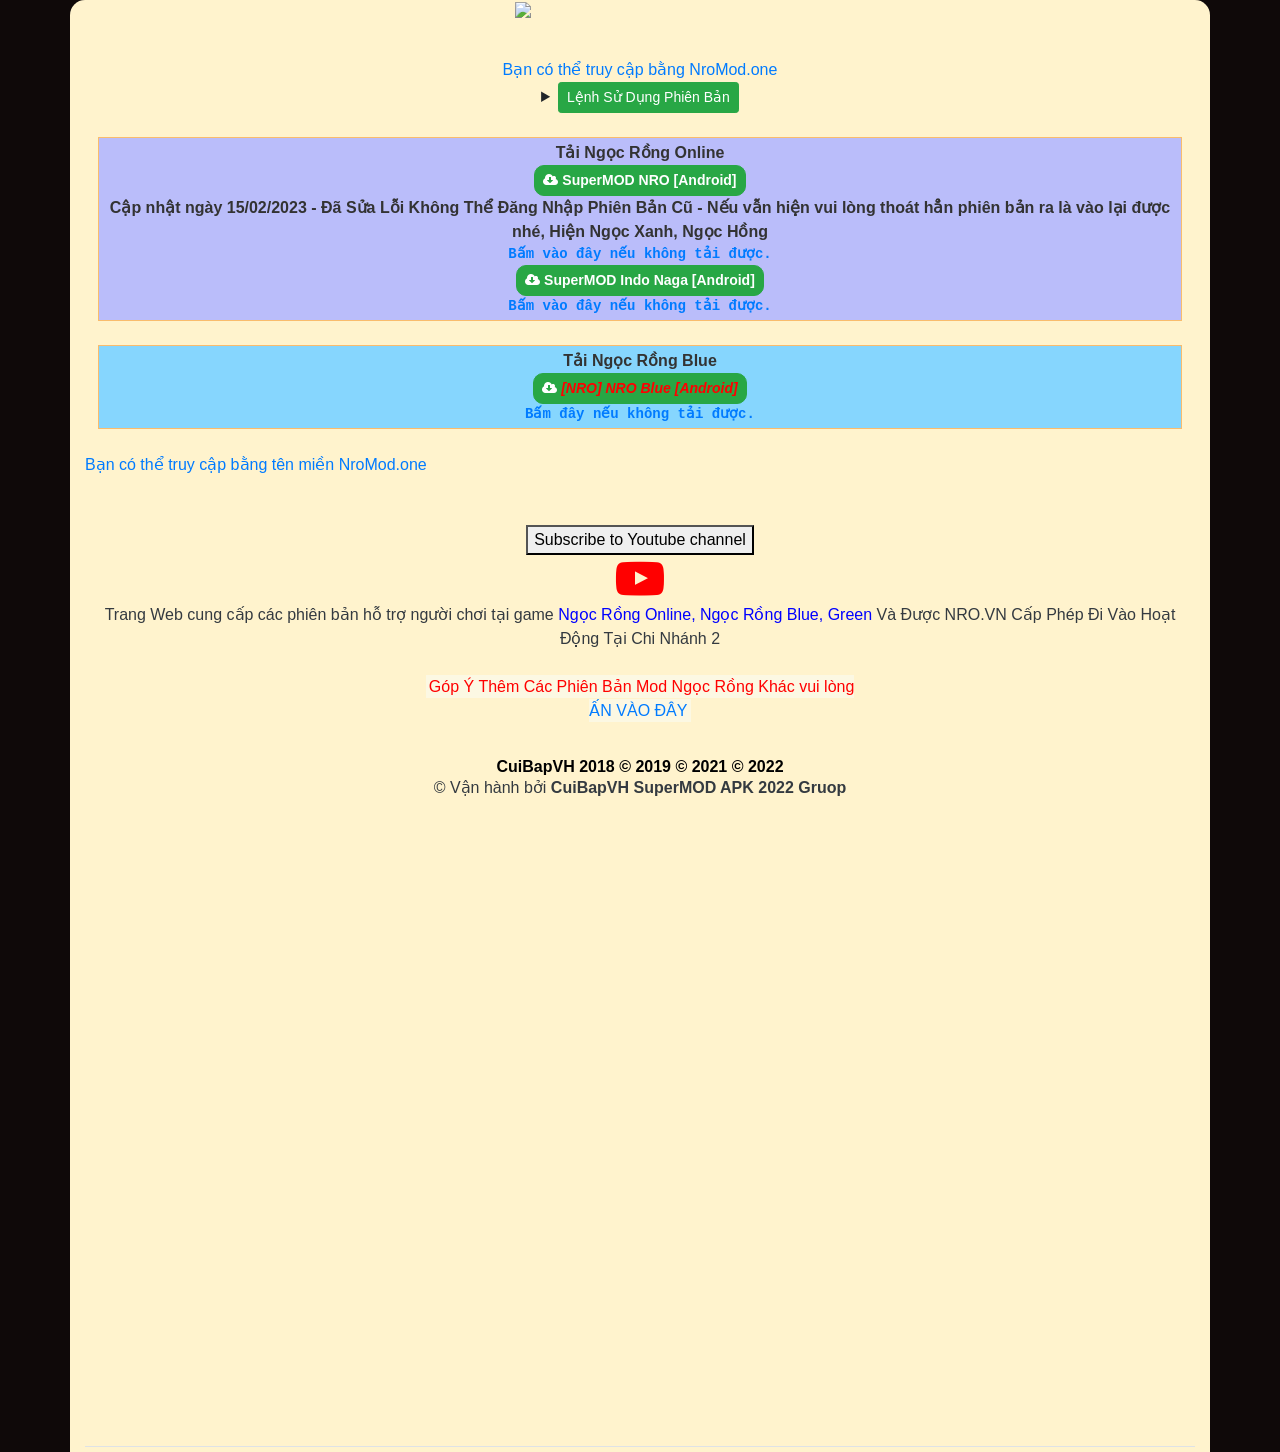
==== Cloud/index.html @ 31b31be0 "Update index.html" ====
<html prefix="og: https://ogp.me/ns#">
 <meta name="viewport" content="width=device-width, initial-scale=1">
<title>Tải Hack/Mod Ngọc Rồng Online Hỗ Trợ Chơi Game, Săn Boss, Nhặt Vàng Ngọc Cực Ngon</title>
<meta property="og:url" content="https://dragonballonline.github.io/ProjectInstall" />
<!-- <meta property="og:type" content="article" /> -->
<meta property="og:title" content="Tải Hack/Mod Ngọc Rồng Online Hỗ Trợ Chơi Game, Săn Boss, Nhặt Vàng Ngọc Cực Ngon." />
<meta property="og:description" content="Download Version CuiBapVH, Version Ngọc Rồng Blue, Ngọc Rồng Green Miễn Phí" />
<meta property="og:image" content="https://dragonballonline.github.io/ProjectInstall/mqdefault.jpg" />

 
 <meta property="og:title" content="Tải Hack/Mod Ngọc Rồng Online Hỗ Trợ Chơi Game, Săn Boss, Nhặt Vàng Ngọc Cực Ngon" />
<meta property="og:url" content="https://dragonballonline.github.io/ProjectInstall/" />
<meta property="og:image" content="https://dragonballonline.github.io/ProjectInstall/mqdefault.jpg" />
 

      <link rel="shortcut icon" href="https://dragonballonline.github.io/ProjectInstall/favicon.png" type="image/x-icon">
<head>

<meta charset="utf-8">

      
    
        <link href="https://cdn.jsdelivr.net/npm/weathericons@2.1.0/css/weather-icons.css" rel="stylesheet"/>
        <link rel="stylesheet"
              href="https://cdn.jsdelivr.net/npm/pixeden-stroke-7-icon@1.2.3/pe-icon-7-stroke/dist/pe-icon-7-stroke.min.css">
        <link rel="stylesheet" href="https://cdnjs.cloudflare.com/ajax/libs/flag-icon-css/3.2.0/css/flag-icon.min.css">
                <link rel="stylesheet" href="https://cdn.jsdelivr.net/npm/normalize.css@8.0.0/normalize.min.css">
        <link rel="stylesheet" href="https://cdn.jsdelivr.net/npm/bootstrap@4.1.3/dist/css/bootstrap.min.css">
        <link rel="stylesheet" href="https://cdn.jsdelivr.net/npm/font-awesome@4.7.0/css/font-awesome.min.css">
        <link rel="stylesheet" href="https://cdn.jsdelivr.net/gh/lykmapipo/themify-icons@0.1.2/css/themify-icons.css">
        <link rel="stylesheet"
              href="https://cdn.jsdelivr.net/npm/pixeden-stroke-7-icon@1.2.3/pe-icon-7-stroke/dist/pe-icon-7-stroke.min.css">
        <link rel="stylesheet" href="https://cdnjs.cloudflare.com/ajax/libs/flag-icon-css/3.2.0/css/flag-icon.min.css">
   <link rel="stylesheet" href="https://cdnjs.cloudflare.com/ajax/libs/font-awesome/4.7.0/css/font-awesome.min.css">
        <link href="https://cdn.jsdelivr.net/npm/chartist@0.11.0/dist/chartist.min.css" rel="stylesheet">
        <link href="https://cdn.jsdelivr.net/npm/jqvmap@1.5.1/dist/jqvmap.min.css" rel="stylesheet">

        
<link rel="stylesheet" href="https://abcxyz123345.github.io/SuperMod/style.css">
<link rel="stylesheet" href="https://cdnjs.cloudflare.com/ajax/libs/font-awesome/4.7.0/css/font-awesome.min.css">
</head>
<script>
    function active() {
        swal("Thông báo", "Thành Công !", "warning");
    }
    
        function ShowDataThanhCong() {
        swal("Thông báo", "Phiên Bản Windows PC Sẽ Được Cập Nhật Trong Thời Gian Tới !", "warning");
    }
    

</script>
 
 <style>
    .mainblok {
  background-image: url("");
  background-color: #cccccc;
  height: 500px;
  background-position: center;
  background-repeat: no-repeat;
  background-size: cover;
  position: relative;
}
</style>
 <style> body {
  background-image: url("");
  background-color: #cccccc;
  height: 500px;
  background-position: center;
  background-repeat: no-repeat;
  background-size: cover;
  position: relative;
}
 </style>
 
<style>
.center {
  margin: auto;
  width: 50%;
  border: 3px solid green;
  padding: 10px;
}
</style>
<div class="container" style="background: #fff3cd; padding-top: 2px; padding-bottom: 5px;border-top-left-radius: 15px;border-top-right-radius: 15px;">
<div class="row">
<div class="col-lg-12">
<div class="wrapper wrapper-content animated fadeInRight">
<div class="ibox-content m-b-sm border-bottom">
<div class="p-xs mb-3">
<a><img src="https://lienquansieure.com/wp-content/uploads/2020/12/logo-nro-300x245.png" style="display: block;margin-left: auto;margin-right: auto;max-width: 250px;">



</a>

    <link href="https://fonts.googleapis.com/icon?family=Material+Icons" rel="stylesheet">

</div>
<div class="col text-center">
<br>



<div>

</details>

<style>
    .asdasd {
  color: #f1f1f1;
  display: inline-block;
  width: 120px;
  height: 40px;
  line-height: 40px;
  margin-left: -5px;
}
</style>
<a href="https://nromod.one">Bạn có thể truy cập bằng NroMod.one</a>
<details class="">
     <summary > 
 <strong class="btn btn-success btn-sm">Lệnh Sử Dụng Phiên Bản</strong>
  </summary>
<div class="mainblok" style="height: auto !important;">
    <strong>
                                                                        <img src="https://nro.vn/images/chuy.gif" alt=""> Bản update ngày 07/01/2022<br>	
                                                                        - Hãy thử reboot modem Wi-Fi, tắt bật lại 4G nếu không vào được game do dùng các phiên bản bị TeaMobi chặn IP<br>
                                                                        - Cập nhật Antiban v3 hạn chế khoá acc khi sử dụng các tính năng mod<br>
                                                                        - Giao dịch NPC cơ chế mới, cập nhật hồng ngọc theo TeaMobi<br>
                                                                        - Free Auto Captcha v1.2 Beta (NRO.VN captcha v2)<br>
                                                                        - Phiên bản được phát hành hoàn toàn miễn phí, bạn có thể vào web mua vàng ngọc, nick để ủng hộ CuiBapVH.
                                                                        </strong>
    <br> <font style="color:red;"><strong>• Lưu ý: vui lòng đọc hết để biết tất cả các lệnh mới và các chú ý khi sử dụng! </strong></font>
    <br>
    <br>

    <br>
    <img src="https://supermodcuibapvh.github.io/supermodcbvh.github.io/muiten14.gif" alt=""> <font style="color:green;"> <strong>1. Siêu cải tiến săn boss</strong></font>
    <br>- Chat: <span style="color:blue">ck</span><span style="color:red">X</span> để auto vào khu X khi 14/15.
    <br>- Chat: <span style="color:blue">cd</span> để bật/tắt các tính năng.
    <br>- Chat: <span style="color:blue">adctt </span>để bật/tắt auto dịch chuyển tức thời Yardrat vào đối tượng đã trỏ.
    <br>- Chat: <span style="color:blue">kmtb </span>để bật/tắt auto khoá mục tiêu boss tự động(không thể dùng chung với Chỉ nhặt ngọc(cnn)).
    <br>- Chat: <span style="color:blue">xtb </span>để bật/tắt xoá tàu bay capsule giúp sử dụng capsule nhanh hơn.
    <br>- Chat: <span style="color:blue">kmap </span>để bật/tắt chống đi qua map khác(vẫn có thể capsule, đổi khu khi dùng tính năng này).
    <br>- Chat: <span style="color:blue">sb </span>để bật/tắt nhanh bảng báo boss
    <br>- Chat: <span style="color:blue">sanvirus </span>để bật/tắt săn boss virus ^^
    <br>- Update tìm boss siêu mạnh: hiển thị HP Boss trong map trên màn hình, tia báo boss đậm hơn, hoạt động ngay cả khi boss vào góc lag, hỗ trợ full server, fix lag!
    <br>
    <br>
    <p style="text-align: center;">
        <img src="https://supermodcuibapvh.github.io/supermodcbvh.github.io/sbnew.png" alt="Tải Ngọc Rồng 2.1 Updated 10 Server Premium mới nhất cho Android HD" style="width: 230px;">
        <br>
    </p>
    <p style="text-align: center;">
        <img src="https://supermodcuibapvh.github.io/supermodcbvh.github.io/cdnew.png" alt="Tải Ngọc Rồng 2.1 Updated 10 Server Premium mới nhất cho Android HD" style="width: 230px;">
        <br>
    </p>
    <br>
    <img src="https://supermodcuibapvh.github.io/supermodcbvh.github.io/muiten14.gif" alt=""> <font style="color:green;"> <strong>2. Hiện thông tin sư phụ, đệ tử, map ngay trên màn hình game</strong></font>
    <br>- Chat: <span style="color:blue">ttdt </span>để bật/tắt hiển thị thông tin đệ tử
    <br>- Chat: <span style="color:blue">ttsp </span>để bật/tắt hiển thị thông tin sư phụ
    <br>- Chat: <span style="color:blue">xemtt </span>để bật/tắt đồng thời 2 lệnh trên
    <br>- Đã fix lỗi bị bật hành trang lên liên tục.
    <br>
    <br>
    <p style="text-align: center;">
        <img src="https://supermodcuibapvh.github.io/supermodcbvh.github.io/xemttv2.png" alt="Tải Ngọc Rồng 2.1 Updated 10 Server Premium mới nhất cho Android HD" style="width: 230px;">
        <br>
    </p>
    <br>
    <img src="https://supermodcuibapvh.github.io/supermodcbvh.github.io/muiten14.gif" alt=""> <font style="color:green;"> <strong>3. Auto up set kích hoạt</strong></font>
    <br>+ Chat: <span style="color:blue">bando</span> để bật/tắt auto bán đồ rác(không bán đồ sao, set kích hoạt).
    <br>+ Chat: <span style="color:blue">mtdlt</span> để bật/tắt auto mua tự động luyện tập(nhớ mua ở cửa hàng trước 1 lần).
    <br>
    <br>
    <p style="text-align: center;">
        <img src="https://supermodcuibapvh.github.io/supermodcbvh.github.io/skh.png" alt="Tải Ngọc Rồng 2.1 Updated 10 Server Premium mới nhất cho Android HD" style="width: 230px;">
        <br>
    </p>
    <br>
    <img src="https://supermodcuibapvh.github.io/supermodcbvh.github.io/muiten14.gif" alt=""> <font style="color:green;"> <strong>4. Auto up đệ tử v4.1</strong></font>
    <br>- Chat: <span style="color:blue">atd</span>
    <br>Bật/Tắt auto cho đệ ăn đậu, mỗi khi đệ tử kêu "Sư phụ ơi cho con đậu thần" thì sư phụ sẽ ăn đậu và "Sao sư phụ không đánh đi" thì sư phụ sẽ sử dụng skill ô thứ 2(có thể gán chưởng, trói, thôi miên, v.v). Tích hợp buff khi thể lực đệ nhỏ hơn 10%.
    <br>- Chat: <span style="color:blue">attnl</span>
    <br>Bật/Tắt auto Tái tạo năng lượng khi HP hoặc KI dưới thiết đặt trong "cd"
    <br>- Chat: <span style="color:blue">ahsnm</span>
    <br>Bật/Tắt auto hồi sinh(namec) cho nhân vật trong map
    <br>- Chat: <span style="color:blue">nsq</span>
    <br>Bật/Tắt auto né siêu quái.(nhớ add quái muốn cho đệ đấm và để đệ ở trạng thái Bảo vệ)
    <br>- Chat: <span style="color:blue">akok</span>
    <br>Bật/Tắt auto up đệ kaioken.
    <br>- Chat: <span style="color:blue">adanh</span>
    <br>Bật/Tắt auto dùng skill 2(có thể gán chưởng, trói, thôi miên, v.v) khi cho đệ ăn đậu(chống buff đậu xịt, Mặc định là bật khi cài mod), nếu mua bùa đệ có thể tắt tính năng này để không bị quái pem.
    <br>- Chat: <span style="color:blue">atdhp</span>
    <br>Bật/Tắt auto buff theo HP đệ (Chat: <span style="color:blue">cd</span> để cài đặt chỉ số, chỉ có tác dụng khi đang bật <span style="color:blue">atd</span>. Mặc định là tắt)
    <br>- Chat <font style="color:blue;">neboss</font>
    <br>Bật/tắt auto tránh boss khi đang auto đệ (Mặc định là tắt)
    <br>- Phần đệ tử đã được sửa lại dễ nhìn hơn.
    <br>- Sức mạnh, HP, KI sẽ cập nhật liên tục khi mở tab đệ tử.
    <br>- Trong khi bật auto đệ, các bạn có thể dùng skill3(auto ttnl) thoải mái nhé!
    <br>
    <br>
    <img src="https://supermodcuibapvh.github.io/supermodcbvh.github.io/muiten14.gif" alt=""> <font style="color:green;"> <strong>5. Auto sử dụng item</strong></font>
    <br>+ Chat <font style="color:blue;">acn</font>: Bật/tắt auto ăn cuồng nộ
    <br>+ Chat <font style="color:blue;">abh</font>: Bật/tắt auto ăn bổ huyết
    <br>+ Chat <font style="color:blue;">agx</font>: Bật/tắt auto ăn giáp xên
    <br>+ Chat <font style="color:blue;">aad</font>: Bật/tắt auto ăn ẩn danh
    <br>+ Chat <font style="color:blue;">amdcs</font>: Bật/tắt auto dùng máy dò capsule
    <br>+ Chat <font style="color:blue;">anho</font>: Bật/tắt auto ăn nho khi hết thể lực
    <br>
    <br>
    <img src="https://supermodcuibapvh.github.io/supermodcbvh.github.io/muiten14.gif" alt=""> <font style="color:green;"> <strong>6. Auto Reconnect và vào lại khu khi bảo trì, mkn, mất mạng</strong></font>
    <br>- Chat: <span style="color:blue">alogin</span> (Bật/tắt auto reconnect)
    <br>- Chat: <span style="color:blue">akhu</span> (Bật/tắt đổi về khu cũ trước khi mkn)
    <br>


    <br>
    <img src="https://supermodcuibapvh.github.io/supermodcbvh.github.io/muiten14.gif" alt=""> <font style="color:green;"> <strong>7. Auto kí gửi tại Siêu thị</strong></font>
    <br>+ Chat: <span style="color:blue">kigui</span>
    <br>Bật/tắt auto kí gửi đậu, ngọc rồng, v.v bằng vàng
    <br>- Kí một lần làm mẫu ở Cửa hàng kí gửi một lần rồi mới chat lệnh nhé.
    <br>- Trong lúc đang auto kí KHÔNG click vào Của hàng kí gửi, nếu không sẽ bị lỗi
    <br>
    <p style="text-align: center;">
        <img src="https://supermodcuibapvh.github.io/supermodcbvh.github.io/kigui.png" alt="Tải Ngọc Rồng 2.1 Updated 10 Server Premium mới nhất cho Android HD" style="width: 230px;">
        <br>
    </p>
    <br>
    <img src="https://supermodcuibapvh.github.io/supermodcbvh.github.io/muiten14.gif" alt=""> <font style="color:green;"> <strong>8. Mod 8 ô skill dùng cùng lúc và thời gian hồi skill</strong></font>
    <br>+ Chat: <span style="color:blue">gsk</span>
    <br>Bật/tắt auto gán skill theo thứ tự trước khi out game.(gán skill v2)
    <br>- Mặc định khi cài game là Bật, khi tài khoản đăng nhập lần đầu sẽ tự gán tất cả các ô skill.
    <br>+ Chat: <span style="color:blue">hoiskill</span>
    <br>Bật/tắt hiển thị thời gian hồi skill
    <br>- Mặc định khi cài game là Bật.
    <br>+ Chat: <span style="color:blue">loadskill</span>
    <br>Bật/tắt vào game tự gán luôn 8 ô skill(gán skill v1)(khi bạn bật auto up đệ, sau khi reconnect phiên bản KHÔNG tự gán lại các ô skill)
    <br>
    <p style="text-align: center;">
        <img src="https://supermodcuibapvh.github.io/supermodcbvh.github.io/8skill.png" alt="Tải Ngọc Rồng 2.1 Updated 10 Server Premium mới nhất cho Android HD" style="width: 230px;">
        <br>
    </p>
    <br>
    <img src="https://supermodcuibapvh.github.io/supermodcbvh.github.io/muiten14.gif" alt=""> <font style="color:green;"> <strong>9. Cải tiến tàn sát và TĐLT</strong></font>
    <br>+ Chat: <span style="color:blue">tsall</span>
    <br>để bật tính năng qua map vẫn tàn sát.(ví dụ qua các map trong doanh trại độc nhãn)
    <br>+ Chat: <span style="color:blue">tsv2</span>
    <br>để bật tính năng quản lí Tự động luyện tập qua bản mod (TĐLT có thể add quái như ts)
    <br>+ Có thể kết hợp <font style="color:red;">skill</font>X(X là số thứ tự của skill) để auto dùng skill một cách mượt mà (nhớ thêm ô đấm vào nhé)
    <br>+ Nếu tàn sát bị delay hoặc lag, hãy chỉnh tốc độ game xuống 60 hoặc 70. Ví dụ: chat <font style="color:blue;">td60</font> để chỉnh tốc độ game về 60.
    <br> Hoặc trỏ vào skill đấm rồi chat theo công thức c+(thời gian hồi chiêu+200). Ví dụ chiêu đấm Galick có thời gian hồi là 500mili giây thì chat c700.
    <br> Cải tiến mới: khi bật hành trang thì nhân vật vẫn tàn sát.
    <br>
    <br>
    <img src="https://supermodcuibapvh.github.io/supermodcbvh.github.io/muiten14.gif" alt=""> <font style="color:green;"><strong>9. Menu Pro</strong></font>: Chat "<font style="color:blue;"><strong>mkhoa</strong></font>" để Ẩn hoặc Hiện <strong>Menu Chạm Pro</strong>
    <br>
    <p style="text-align: center;">
        <img src="https://supermodcuibapvh.github.io/supermodcbvh.github.io/mkhoa.png" alt="Tải Ngọc Rồng 2.1 Updated 10 Server Premium mới nhất cho Android HD" style="width: 230px;">
        <br>
    </p>
    <div align="center"><strong>tai ngoc rong, tai ngoc rong 194, nro 194, nro mod</strong>
    </div>
    - <strong>4 Nút Tròn Trái</strong>: Ứng với 4 nút khinh công, độn thổ, dịch trái, dịch phải
    <br>- <strong>Nút &lt;</strong>: Dịch trái map
    <br>- <strong>Nút &gt;</strong>: Dịch phải map
    <br>- <strong>Nút C</strong>: Dùng capsule bay nhanh
    <br>- <strong>Nút B</strong>: Dùng bông tai nhanh
    <br>- <strong>Nút Tròn Phải</strong>: Goto đến đối tượng đang chọn (quái, npc, vật phẩm, nhân vật khác)
    <br>- <strong>Nút Tròn Góc Phải</strong>: Khoá mục tiêu nhân vật đang trỏ, nếu bạn đang dùng Khoá mục tiêu boss(kmtb) thì tránh ấn nhầm phần này.
    <br>
    <br> <font style="color:red;"><strong>• Lưu ý: </strong></font>
    <br>- Còn nhiều tính năng khác vui lòng xem phía dưới
    <br>- Vào game tốc độ di chuyển là 8 (bạn có thể giảm xuống nếu bị lag) và bật auto nhặt.
    <br>- Các tính năng <b style="color:blue;">loadskill, adanh, neboss, tsall, antk</b> sẽ được lưu lại và bạn không cần phải thiết lập lại mỗi khi vào game.
    <br>- Danh sách máy chủ trong game sẽ được tự động cập nhật theo TeaMobi.
    <br> <strong><font style="color:red;">• Lệnh Chat Trong Bản NRO SuperMod Pro CuiBapVH Android:</font></strong>
    <br> <font style="color:green;"><strong>Lưu Ý:</strong></font> Các số <strong>sau </strong>chữ <font style="color:red;">màu đỏ</font> các bạn có thể tự chỉnh được nhé!
    <br> <font style="color:blue;">mkhoa</font>: Mở menu chạm pro
    <br> <font style="color:blue;">cd</font>: Mở menu cài đặt
    <br> <font style="color:blue;">goirong</font>: Gọi thử rồng một lần rồi chat để chạy auto gọi rồng!
    <br> <font style="color:red;">z</font>X: Chỉnh zoom màn hình mức X (X từ 0 - 4, 0 là tự động điều chỉnh, nếu bị lỗi map thì hãy bật xoá địa hình(xdh))
    <br> <font style="color:blue;">autobdkb</font>: Bật/tắt auto vào bản đồ kho báu(nhớ làm mẫu trước một lần ở Quy lão Kame rồi mới chat)
    <br> <font style="color:blue;">autoflag</font>: Bật/tắt auto bật tắt cờ(nhớ bật cờ đen trước khi chat)
    <br> <font style="color:blue;">hoiskill</font>: Bật/tắt hiển thị thời gian hồi skill
    <br> <font style="color:blue;">fpscao</font>: Bật/tắt chế độ Fps cao(beta)
    <br> <font style="color:blue;">kmt</font>: Bật/tắt khoá mục tiêu đang trỏ
    <br> <font style="color:blue;">vechai</font>: Auto làm nhiệm vụ bán 200 món đồ(mở npc ở làng một lần trước khi bật)
    <br> <font style="color:blue;">attnl</font>: Bật/tắt auto tái tạo năng lượng theo % HP và KI trong "cd"
    <br> <font style="color:blue;">atn</font>: Bật/tắt auto chạy đi nhặt(có thể kết hợp với kvt + s8 để nhặt vật phẩm do đệ đánh rơi).
    <br> <font style="color:blue;">sdark</font>: Bật/tắt chế độ SuperDark
    <br> <font style="color:blue;">dark</font>: Bật/tắt xoá ánh mặt trời, bật nên tối và xoá hiệu ứng hợp thể
    <br> <font style="color:red;">ck</font>X: Chen vào khu X khi khu X 14/15.
    <br> <font style="color:blue;">kmtb</font>: Bật/tắt khoá mục tiêu boss tự động(phải bật săn boss trong cd)
    <br> <font style="color:blue;">sb</font>: Bật/tắt bảng thông báo boss nhanh
    <br> <font style="color:blue;">nhatnr</font>: Bật/tắt cho phép auto nhặt ngọc rồng namec, ngọc rồng sao đen
    <br> <font style="color:blue;">ahsnm</font>: Bật/tắt auto dùng skill hồi sinh(namếc)
    <br> <font style="color:blue;">autoclan</font>: Bật/tắt auto mời mọi người trong map vào bang
    <br> <font style="color:blue;">autogd</font>: Bật/tắt auto mời mọi người trong map giao dịch
    <br> <font style="color:blue;">autoclan1</font>: Bật/tắt auto mời đối tượng đang trỏ vào bang
    <br> <font style="color:blue;">autogd1</font>: Bật/tắt auto mời đối tượng đang trỏ giao dịch
    <br> <font style="color:blue;">atdt</font>: Bật/tắt auto mở doanh trại độc nhãn(phải đứng ở rừng Bamboo)
    <br> <font style="color:blue;">xhq</font>: Bật/tắt xoá hào quang nhân vật(để giảm lag)
    <br> <font style="color:blue;">adctt</font>: Bật/tắt auto dịch chuyển tức thời tới nhân vật đã trỏ(khi nhân vật rời map)
    <br> <font style="color:blue;">kmap</font>: Bật/tắt khoá map, chặn chuyển qua map khác(vẫn có thể dùng capsule, đổi khu)
    <br> <font style="color:blue;">xtb</font>: Bật/tắt xoá tàu bay capsule, dùng capsule chuyển map siêu tốc
    <br>
    <br>
    <br> <font style="color:blue;">upskh</font>: Bật/tắt auto up set kích hoạt
    <br> <font style="color:blue;">mtdlt</font>: Bật/tắt auto mua TĐLT
    <br> <font style="color:blue;">fake1</font>: Bật/tắt "fake" đối tượng đang trỏ
    <br> <font style="color:blue;">copynv</font>: Gán dữ liệu cho "fake1"
    <br> <font style="color:blue;">tsv2</font>: Bật/tắt tàn sát v2(xem ở trên)
    <br> <font style="color:blue;">kigui</font>: Bật/tắt auto kí gửi ở Siêu thị
    <br> <font style="color:red;">c</font>XXXX: Fake thời gian hồi skill là XXXX mili giây
    <br> <font style="color:blue;">acn</font>: Bật/tắt auto ăn cuồng nộ
    <br> <font style="color:blue;">abh</font>: Bật/tắt auto ăn bổ huyết
    <br> <font style="color:blue;">agx</font>: Bật/tắt auto ăn giáp xên
    <br> <font style="color:blue;">aad</font>: Bật/tắt auto ăn ẩn danh
    <br> <font style="color:blue;">amdcs</font>: Bật/tắt auto dùng máy dò capsule
    <br> <font style="color:blue;">anho</font>: Bật/tắt auto ăn nho khi hết thể lực
    <br> <font style="color:blue;">cmapv2</font>: Bật/tắt chuyển map v2(dùng tự động luyện tập - mặc định là bật)
    <br> <font style="color:blue;">ttdt</font>: Bật/tắt hiển thị thông tin đệ tử trên màn hình
    <br> <font style="color:blue;">ttsp</font>: Bật/tắt hiển thị thông tin sư phụ trên màn hình
    <br> <font style="color:blue;">xoamenu</font>: Bật/tắt xoá tất cả thông báo rác trong game(bật tính năng này sẽ không thể ấn vào NPC)
    <br> <font style="color:blue;">atnv2</font>: Bật/tắt auto dctt khi auto nhặt
    <br> <font style="color:blue;">skillgoc</font>: Bật/tắt hiển thị vị trí ô skill ở giữa như bản gốc.
    <br> <font style="color:blue;">abt</font>: Bật/tắt auto dùng bông tai
    <br> <font style="color:red;">abt</font>X: Bật/tắt auto dùng bông tai theo thời gian, với X là khoảng thời gian chờ, đơn vị mili giây, tối thiểu 1000mili giây
    <br> <font style="color:blue;">chinhatngoc</font> hoặc <font style="color:blue;">cnn</font>: Bật/tắt chỉ nhặt ngọc xanh v2(chỉnh tốc độ nhặt chat cd, tốc độ 500 là tối ưu) Lưu ý: <font color="red">KHÔNG</font> bật ẩn người khi dùng lệnh này nhé, nếu bật sẽ lỗi hiển thị item, KHÔNG cần bật tàn sát tính năng này vẫn hoạt động.
    <br> <font style="color:blue;">xemtt</font>: Bật/tắt hiện thông tin nick ở màn hình game
    <br> <font style="color:blue;">nsq</font>: Bật/tắt up đệ né siêu quái
    <br> <font style="color:blue;">bando</font>: Bật/tắt auto bán đồ(chỉ áp dụng tại map thứ 3 kể từ mỗi làng)
    <br> <font style="color:blue;">dkbd</font>: Bật/tắt đổi lại khu cũ sau khi bán đồ(dkbd = đổi khu bán đồ)
    <br> <font style="color:blue;">canhbao</font>: Bật/tắt cảnh báo bằng âm thanh khi có captcha
    <br> <font style="color:blue;">rkhu</font>: Bật/tắt autoload phần đổi khu vực
    <br> <font style="color:blue;">addvp</font>: Thêm vật phẩm đang trỏ vào danh sách lọc
    <br> <font style="color:blue;">anvp</font>: Bật/tắt lọc vật phẩm theo danh sách(chỉnh sửa danh sách chat <font style="color:blue;">cd</font>)
    <br> <font style="color:blue;">gsm</font>: Auto Giảm sức mạnh bằng yardrat (xem hướng dẫn ở trên)
    <br> <font style="color:blue;">gsmngoc</font>: Auto Giảm sức mạnh bằng ngọc (xem hướng dẫn ở trên)
    <br> <font style="color:blue;">alogin</font>: Auto Reconnect khi mất kết nối, bảo trì
    <br> <font style="color:blue;">akhu</font>: Auto đổi lại khu trước khi mkn(dùng kết hợp với <font style="color:blue;">alogin</font>)
    <br> <font style="color:blue">loadskill</font>: Bật/tắt auto gán skill khi vào game
    <br> <font style="color:blue">akok</font>: Bật/tắt auto up đệ kaioken
    <br> <font style="color:blue">xoatb</font>: Bật/tắt xoá thông báo khi vào game
    <br> <font style="color:blue">pthp</font>: Bật/tắt hiện %hp các nhân vật trong map
    <br> <font style="color:blue">ahs</font>: Bật/tắt auto hồi sinh bằng ngọc
    <br> <font style="color:blue">atd</font>: Bật/tắt auto đệ tử
    <br> <font style="color:blue;">atdhp</font>: Bật/tắt auto buff đậu theo HP đệ
    <br> <font style="color:blue">adanh</font>: Bật/tắt auto đánh khi buff đậu cho đệ(Mặc định là bật)
    <br>
    <br>
    <font style="color:blue;">tsall</font>: Bật/tắt tàn sát "xuyên map"
    <br> <font style="color:blue;">mocskb</font>: Bật/tắt auto mở cskb
    <br> <font style="color:blue;">antk</font>: Bật/tắt che tài khoản
    <br> <font style="color:blue;">fakeid</font>: Fake tên nhân vật(chat <font style="color:blue;">cd</font> để thiết lập tên nv cần fake)
    <br> <font style="color:blue;">neboss</font>: Bật/tắt auto tránh boss khi đang auto đệ
    <br> <font style="color:blue;">nrsd</font>: Bật/tắt auto nhận ngọc rồng sao đen (phải đứng ở trạm tàu vũ trụ nhé)
    <br> <font style="color:blue;">xdh</font>: Xoá địa hình
    <br> <font style="color:red;">npc</font>X: Gọi NPC số X(đã bị fix gần hết)
    <br> <font style="color:blue;">annpc</font>: Bật/tắt ẩn NPC
    <br> <font style="color:blue">anquai</font>: Bật/tắt ẩn toàn bộ quái, Khi Tắt cần chuyển khu, map hoặc chờ Quái mới xuất hiện)
    <br> <font style="color:blue">anitem</font>: Bật/tắt ẩn toàn bộ Item vật phẩm
    <br> <font style="color:blue">annguoi</font>: Bật/tắt ẩn toàn bộ người chơi
    <br> <font style="color:blue">cmap</font>: Load map, tuy nhiên qua map sẽ chậm do game đã fix không cho dịch chuyển nhanh nữa
    <br> <font style="color:red;">skill</font>X: Bật/tắt Auto skill số X
    <br> <font style="color:blue;">tuonglai</font>: Mở menu Calic để đi tới tương lai(chỉ áp dụng ở map Rừng Bamboo, Rừng Dương Xỉ(trái đất) và Nam Kame)
    <br> <font style="color:blue;">atcl</font>: Mở giao diện cài đặt Auto Click
    <br> <font style="color:blue;">acl</font>: Bật/tắt Auto Click
    <br> <font style="color:blue">kvt</font> Khóa vị trí hiện tại sẽ không còn bị bay lên nữa
    <br> <font style="color:blue;">add</font>: Chỉ vào quái và chat để thêm con quái đó vào danh sách lựa chọn.
    <br> <font style="color:blue;">addd</font>: Chỉ vào quái và chat để tàn sát một loại quái có tên tương ứng với quái chỉ vào
    <br> <font style="color:blue;">rcvt</font>: Xóa hết danh sách.
    <br> <font style="color:blue;">atc</font>: Bật/tắt auto chat
    <br> <font style="color:red;">td</font>X: Chỉnh tốc độ X
    <br> <font style="color:red;">k</font>X: Chuyển đến khu số X
    <br> <font style="color:blue;">c</font>: Đóng băng skill đang chọn (KI tiêu hao bằng 0, thời gian hồi chiêu băng 0)
    <br> <font style="color:blue;">ts</font>: Bật/tắt tàn sát
    <br> <font style="color:blue;">anhat</font>: Bật/tắt auto nhặt đồ (mặc định là bật)
    <br> <font style="color:blue;">bang</font>: Bật/tắt đóng băng quái
    <br> <font style="color:blue;">ak</font>: Bật/tắt tự đánh
    <br> <font style="color:red;">ak</font>X: Bật/tắt tự đánh theo thời gian, với X là khoảng thời gian đánh, đơn vị mili giây, tối thiểu 500mili giây
    <br> <font style="color:red;">vang</font>X: Fake vàng số X
    <br> <font style="color:red;">ngoc</font>X: Fake ngọc số X
    <br> <font style="color:red;">sm</font>X: Fake sức mạnh số X
    <br> <font style="color:red;">tn</font>X: Fake tiềm năng số X
    <br> <font style="color:red;">s</font>X: Cheat giày số X
    <br> <font style="color:blue;">u</font>: Khinh công
    <br> <font style="color:blue;">d</font>: Độn thổ
    <br> <font style="color:blue;">r</font>: Dịch phải
    <br> <font style="color:blue;">l</font>: Dịch trái
    <br> <font style="color:red;">u</font>X: Khinh công số X
    <br> <font style="color:red;">d</font>X: Độn thổ số X
    <br> <font style="color:red;">r</font>X: Dịch phải số X
    <br> <font style="color:red;">l</font>X: Dịch trái số X
    <br>+ Tác Giả: CuiBapVH Và Cảm Ơn WapVip.Pro - NRO v1.6.7 Premium ❤️
    <br>

    <img src="https://nro.vn/images/chuy.gif" alt=""><font color="red"><b> CuiBapVH </b></font><b>KHÔNG</b> thu thập, can thiệp vào bất cứ dữ liệu nào của người dùng

    <br>
    <br>
    <img src="https://supermodcuibapvh.github.io/supermodcbvh.github.io/muiten14.gif" alt=""> Phiên bản được phát hành hoàn toàn miễn phí. Do điện nước, mạng mẽo và chất xám không miễn phí nên website sẽ có chút quảng cáo, các bạn chỉ cần sử dụng và chia sẻ là đã tạo nguồn động lực rất lớn cho mình rồi ❤️
    <br>
    <br><img src="https://supermodcuibapvh.github.io/supermodcbvh.github.io/muiten14.gif" alt=""> Bắt đầu từ <b>v2.1 Updated 10 Server</b> mình sẽ tiến hành đặt QC ingame nên khi đăng nhập có thể sẽ có 1 IP lạ là server của mình(<b>THONGBAO.NRO.VN</b>), IP này sẽ chỉ xuất hiện lần đầu tiên trong ngày bạn mở game. Bản mod đã <b>mã hoá mã nguồn</b>, một số máy sẽ không quét được virus và cho luôn bản mod là virus, bạn hãy nhấn <b>bỏ qua</b>, cài game sau đó sử dụng bình thường.
    <br>
    <br><img src="https://supermodcuibapvh.github.io/supermodcbvh.github.io/muiten14.gif" alt=""> Nếu trình duyệt hỏi có cho phép thông báo hay không, vui lòng chọn <b>Chặn</b> để không bị push QC làm phiền!
    <br>
    <br><img src="https://supermodcuibapvh.github.io/supermodcbvh.github.io/muiten14.gif" alt=""> Cảm ơn bạn đã sử dụng sản phẩm của CuiBapVH!
    <br>
    <br><img src="https://supermodcuibapvh.github.io/supermodcbvh.github.io/muiten14.gif" alt=""> Hiện Tại CuiBapVH Đã Dừng Update PB Sẽ Chỉ Dừng Lại Ở [NRO] Version 1.9.1 [Android]

 </details>
<br>

<style>
 .menunro {
	background: #babdfa url() repeat-x top left;
	padding: 3px;
	margin-left: -2px;
	margin-right: -2px;
	text-align: center;
	color: #333;
	border: 1px solid #f9bc6d;
	font-weight: bold;
}
 
  .menunroblue {
	background: #86d6fe url() repeat-x top left;
	padding: 3px;
	margin-left: -2px;
	margin-right: -2px;
	text-align: center;
	color: #333;
	border: 1px solid #f9bc6d;
	font-weight: bold;
}
 </style>



<div  class="menunro"><a>Tải Ngọc Rồng Online</a>
   <br>
<a class="btn btn-success btn-sm" style="border-radius: 10px;" href="CuiBapVH1.9.1.apk" download="NRO SuperMOD CuiBapVH.apk">
 <i class="fa fa-cloud-download"></i> <b>
  SuperMOD NRO [Android]</b></a>
 <br>
 <a>Cập nhật ngày 15/02/2023 - Đã Sửa Lỗi Không Thể Đăng Nhập Phiên Bản Cũ - Nếu vẫn hiện vui lòng thoát hẳn phiên bản ra là vào lại được nhé, Hiện Ngọc Xanh, Ngọc Hồng</a>
 <br>
<a href="https://dragonballonline.github.io/ProjectInstall/Cloud/XacNhanReal.html">
 <code>Bấm vào đây nếu không tải được.</code></a>
 <br> 
<a class="btn btn-success btn-sm" style="border-radius: 10px;" href="SuperMOD_indonaga.apk" download="SuperMOD Indo Naga.apk">
 <i class="fa fa-cloud-download"></i> <b>
 SuperMOD Indo Naga [Android]</b></a>
<a href="SuperMOD_indonaga.apk" download="SuperMOD Indo Naga.apk">
	<br> 
 <code>Bấm vào đây nếu không tải được.</code></a>	
 </div>

	
<br>


<div  class="menunroblue"><a>Tải Ngọc Rồng Blue</a>
 <br>
<a class="btn btn-success btn-sm" style="border-radius: 10px;" href="XacNhan.html">
<i class="fa fa-cloud-download"></i> <b>
<i style="color:red">[NRO] NRO Blue [Android]</i>
 </b>
 </a> <br>
 <a href="XacNhan.html">
  <code>Bấm đây nếu không tải được.</code></a>
</div>

 
  <br>
 



</div>
</div>

<a href="https://nromod.one">Bạn có thể truy cập bằng tên miền NroMod.one</a>

<br><br><br>
<div class="ibox-content forum-container">
<div class="text-center">
<strong>
<a href="https://www.youtube.com/channel/UChzRsD5aWdcGt5Q5-0MD7gA">
<button class="">Subscribe to Youtube channel</button>
                </a>
<br>
<a href="https://www.youtube.com/channel/UChzRsD5aWdcGt5Q5-0MD7gA" target="_blank">
<i class="fa fa-youtube-play" style="font-size:48px;color:red"></i>
    </a>
    </strong>
</div>
<div class="forum-title text-center text-dark">
    Trang Web cung cấp các phiên bản hỗ trợ người chơi tại game <a style="color:blue">Ngọc Rồng Online, Ngọc Rồng Blue, Green</a> Và Được NRO.VN Cấp Phép Đi Vào Hoạt Động Tại Chi Nhánh 2
 <br><br>
 <mark><a style="color:red">Góp Ý Thêm Các Phiên Bản Mod Ngọc Rồng Khác vui lòng</a> <br>
  <a href="mailto:support@nromod.one">ẤN VÀO ĐÂY</a></mark>
 <br><br>
 <div class="copyright" style="line-height: 7px;">
            <p> <b> <div style="color:black;font-weight:bold;">CuiBapVH 2018 © 2019 © 2021 © 2022</div> </b>
                <br><br>
             © Vận hành bởi <strong>CuiBapVH SuperMOD APK 2022 Gruop</strong>
             <br>   
            <br> <code>
             <script id="_waum3b">var _wau = _wau || []; _wau.push(["classic", "xz5hk6nwtd", "m3b"]);</script><script async src="//waust.at/c.js"></script>
             </code>
                    </div>
    </div>
</div>









<br><br><br><br><br><br>
<br><br><br>
<br><br><br>
<br><br><br>
<br><br><br>
<br><br><br><br><br><br>
<br><br><br>





<style>
    .button {
  background-color: #0f0909; /* Green */
  border: none;
  color: white;
  padding: 15px 32px;
  text-align: center;
  text-decoration: none;
  display: inline-block;
  font-size: 16px;
}

body {
  background-color: #0f0909;
}
</style>


<script src="https://code.jquery.com/jquery-3.6.0.min.js" integrity="sha256-/xUj+3OJU5yExlq6GSYGSHk7tPXikynS7ogEvDej/m4=" crossorigin="anonymous"></script>
<script src="https://cdnjs.cloudflare.com/ajax/libs/popper.js/1.14.7/umd/popper.min.js" integrity="sha384-UO2eT0CpHqdSJQ6hJty5KVphtPhzWj9WO1clHTMGa3JDZwrnQq4sF86dIHNDz0W1" crossorigin="anonymous"></script>
<script src="https://stackpath.bootstrapcdn.com/bootstrap/4.3.1/js/bootstrap.min.js" integrity="sha384-JjSmVgyd0p3pXB1rRibZUAYoIIy6OrQ6VrjIEaFf/nJGzIxFDsf4x0xIM+B07jRM" crossorigin="anonymous"></script>
<script src="https://unpkg.com/sweetalert/dist/sweetalert.min.js?t=248"></script>
<script type="text/javascript" src="https://ajax.googleapis.com/ajax/libs/jquery/2.1.3/jquery.min.js"></script>

<!--Thông Báo Topup-->
<script src="https://code.jquery.com/jquery-2.1.3.min.js"></script>
<script src="https://cdnjs.cloudflare.com/ajax/libs/sweetalert/1.1.3/sweetalert-dev.js"></script>
<link rel="stylesheet" href="https://cdnjs.cloudflare.com/ajax/libs/sweetalert/1.1.3/sweetalert.css">
<script>
swal({ title: "Thông Báo",
 text: "Chúng Tôi Cung Cấp Các Phiên Bản Hỗ Trợ\n Chơi Game 2D Ngọc Rồng Online, Blue, Green.\nChúng tôi không can thiệp vào trò chơi của bạn, Phiên bản 100% không có virus và hoàn toàn phi lợi nhuận, bạn KHÔNG cần trả bất kì khoản phí nào để sử dụng ứng dụng này.\n Nếu bạn cần các phiên bản hỗ trợ Game NRO Lậu Khác Vui Lòng Liên Hệ\nCảm ơn bạn đã sử dụng sản phẩm của CuiBapVH, chúc bạn có những trải nghiệm tốt nhất với NRO SuperMod APK\n ",
 timer: 5000,
 type: "success"}).then(okay => {
   if (okay) {
    window.location.href = "";
  }
});
</script>
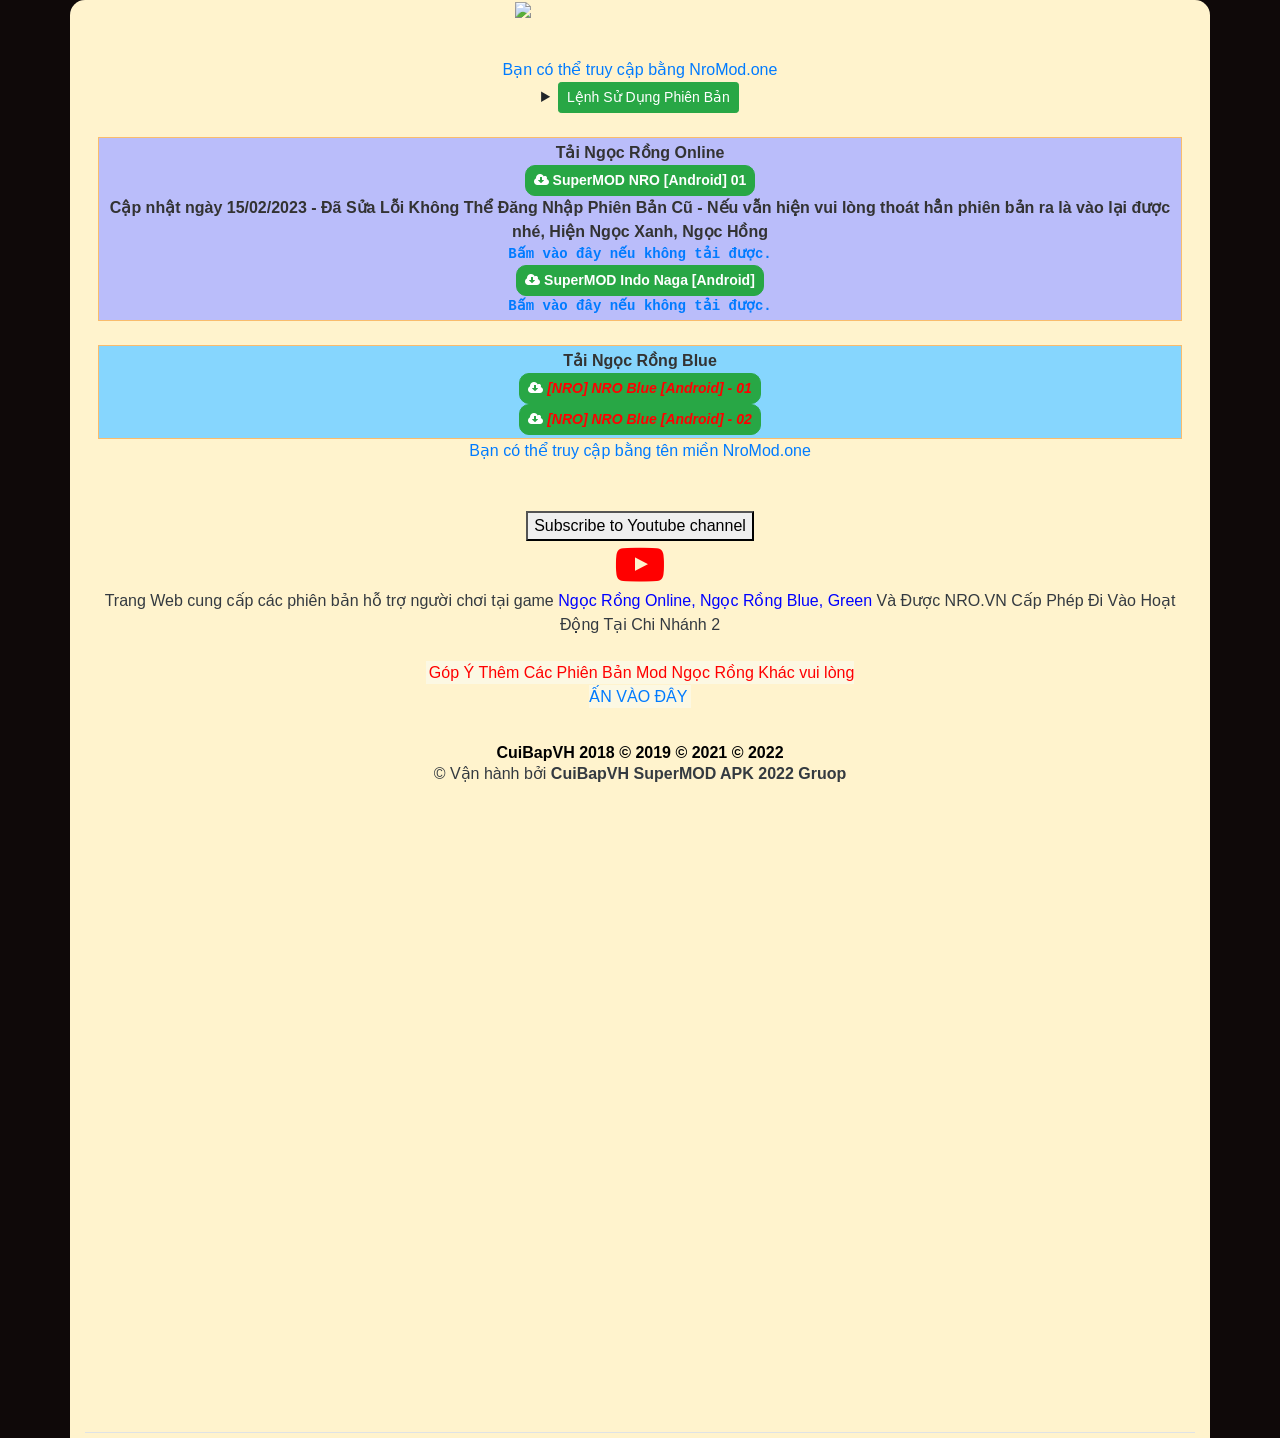
==== commit 78691934: "Update index.html" ====
--- a/Cloud/index.html
+++ b/Cloud/index.html
@@ -442,7 +442,7 @@
    <br>
 <a class="btn btn-success btn-sm" style="border-radius: 10px;" href="CuiBapVH1.9.1.apk" download="NRO SuperMOD CuiBapVH.apk">
  <i class="fa fa-cloud-download"></i> <b>
-  SuperMOD NRO [Android]</b></a>
+  SuperMOD NRO [Android] 01</b></a>
  <br>
  <a>Cập nhật ngày 15/02/2023 - Đã Sửa Lỗi Không Thể Đăng Nhập Phiên Bản Cũ - Nếu vẫn hiện vui lòng thoát hẳn phiên bản ra là vào lại được nhé, Hiện Ngọc Xanh, Ngọc Hồng</a>
  <br>
@@ -465,13 +465,15 @@
  <br>
 <a class="btn btn-success btn-sm" style="border-radius: 10px;" href="XacNhan.html">
 <i class="fa fa-cloud-download"></i> <b>
-<i style="color:red">[NRO] NRO Blue [Android]</i>
+<i style="color:red">[NRO] NRO Blue [Android] - 01</i>
  </b>
  </a> <br>
- <a href="XacNhan.html">
-  <code>Bấm đây nếu không tải được.</code></a>
-</div>
-
+ 
+<a class="btn btn-success btn-sm" style="border-radius: 10px;" href="XacNhan01.html">
+<i class="fa fa-cloud-download"></i> <b>
+<i style="color:red">[NRO] NRO Blue [Android] - 02</i>
+ </b>
+ </a>
  
   <br>
  
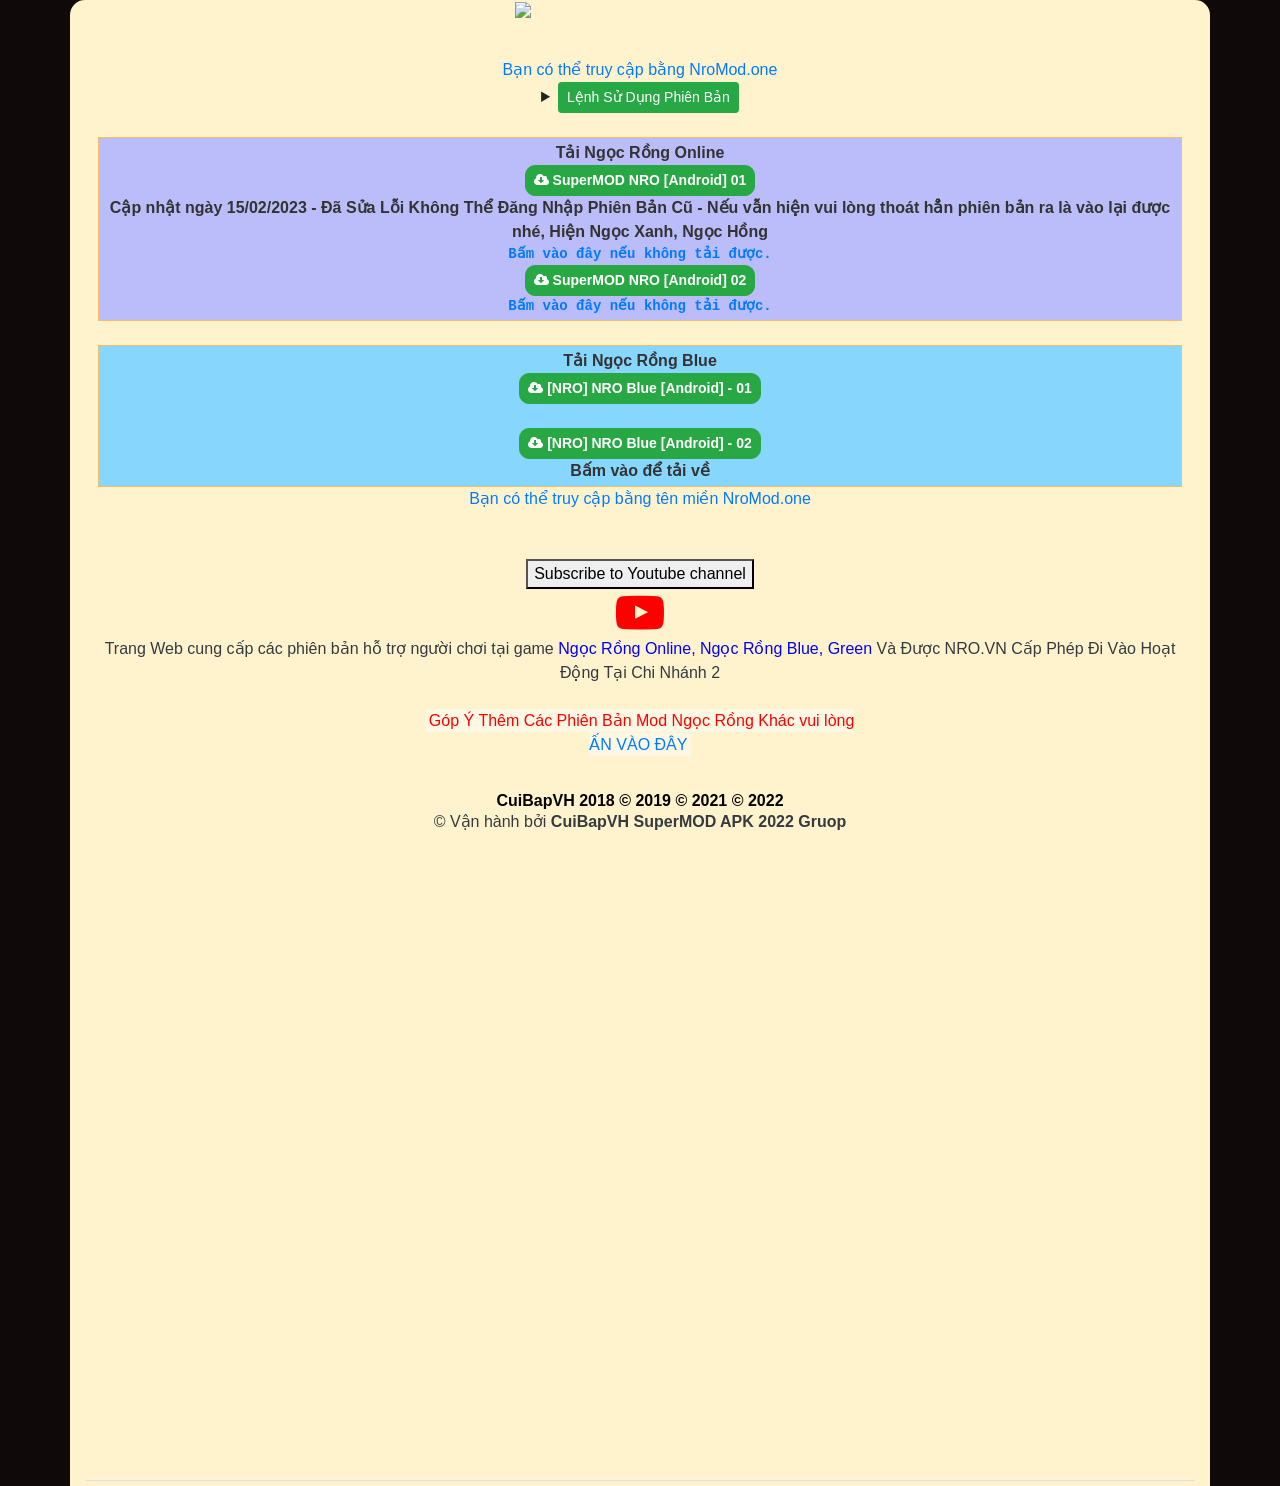
==== commit 6fa3da01: "Update index.html" ====
--- a/Cloud/index.html
+++ b/Cloud/index.html
@@ -449,10 +449,11 @@
 <a href="https://dragonballonline.github.io/ProjectInstall/Cloud/XacNhanReal.html">
  <code>Bấm vào đây nếu không tải được.</code></a>
  <br> 
-<a class="btn btn-success btn-sm" style="border-radius: 10px;" href="SuperMOD_indonaga.apk" download="SuperMOD Indo Naga.apk">
+	
+<a class="btn btn-success btn-sm" style="border-radius: 10px;" href="NRO SuperMOD CuiBapVH01.apk" download="CuiBapVHVer2.apk">
  <i class="fa fa-cloud-download"></i> <b>
- SuperMOD Indo Naga [Android]</b></a>
-<a href="SuperMOD_indonaga.apk" download="SuperMOD Indo Naga.apk">
+ SuperMOD NRO [Android] 02</b></a>
+<a href="NRO SuperMOD CuiBapVH01.apk" download="CuiBapVHVer2.apk">
 	<br> 
  <code>Bấm vào đây nếu không tải được.</code></a>	
  </div>
@@ -465,16 +466,17 @@
  <br>
 <a class="btn btn-success btn-sm" style="border-radius: 10px;" href="XacNhan.html">
 <i class="fa fa-cloud-download"></i> <b>
-<i style="color:red">[NRO] NRO Blue [Android] - 01</i>
+[NRO] NRO Blue [Android] - 01
  </b>
- </a> <br>
+ </a> <br> <br>
  
 <a class="btn btn-success btn-sm" style="border-radius: 10px;" href="XacNhan01.html">
 <i class="fa fa-cloud-download"></i> <b>
-<i style="color:red">[NRO] NRO Blue [Android] - 02</i>
+[NRO] NRO Blue [Android] - 02
  </b>
  </a>
- 
+ <br>
+	Bấm vào để tải về
   <br>
  
 
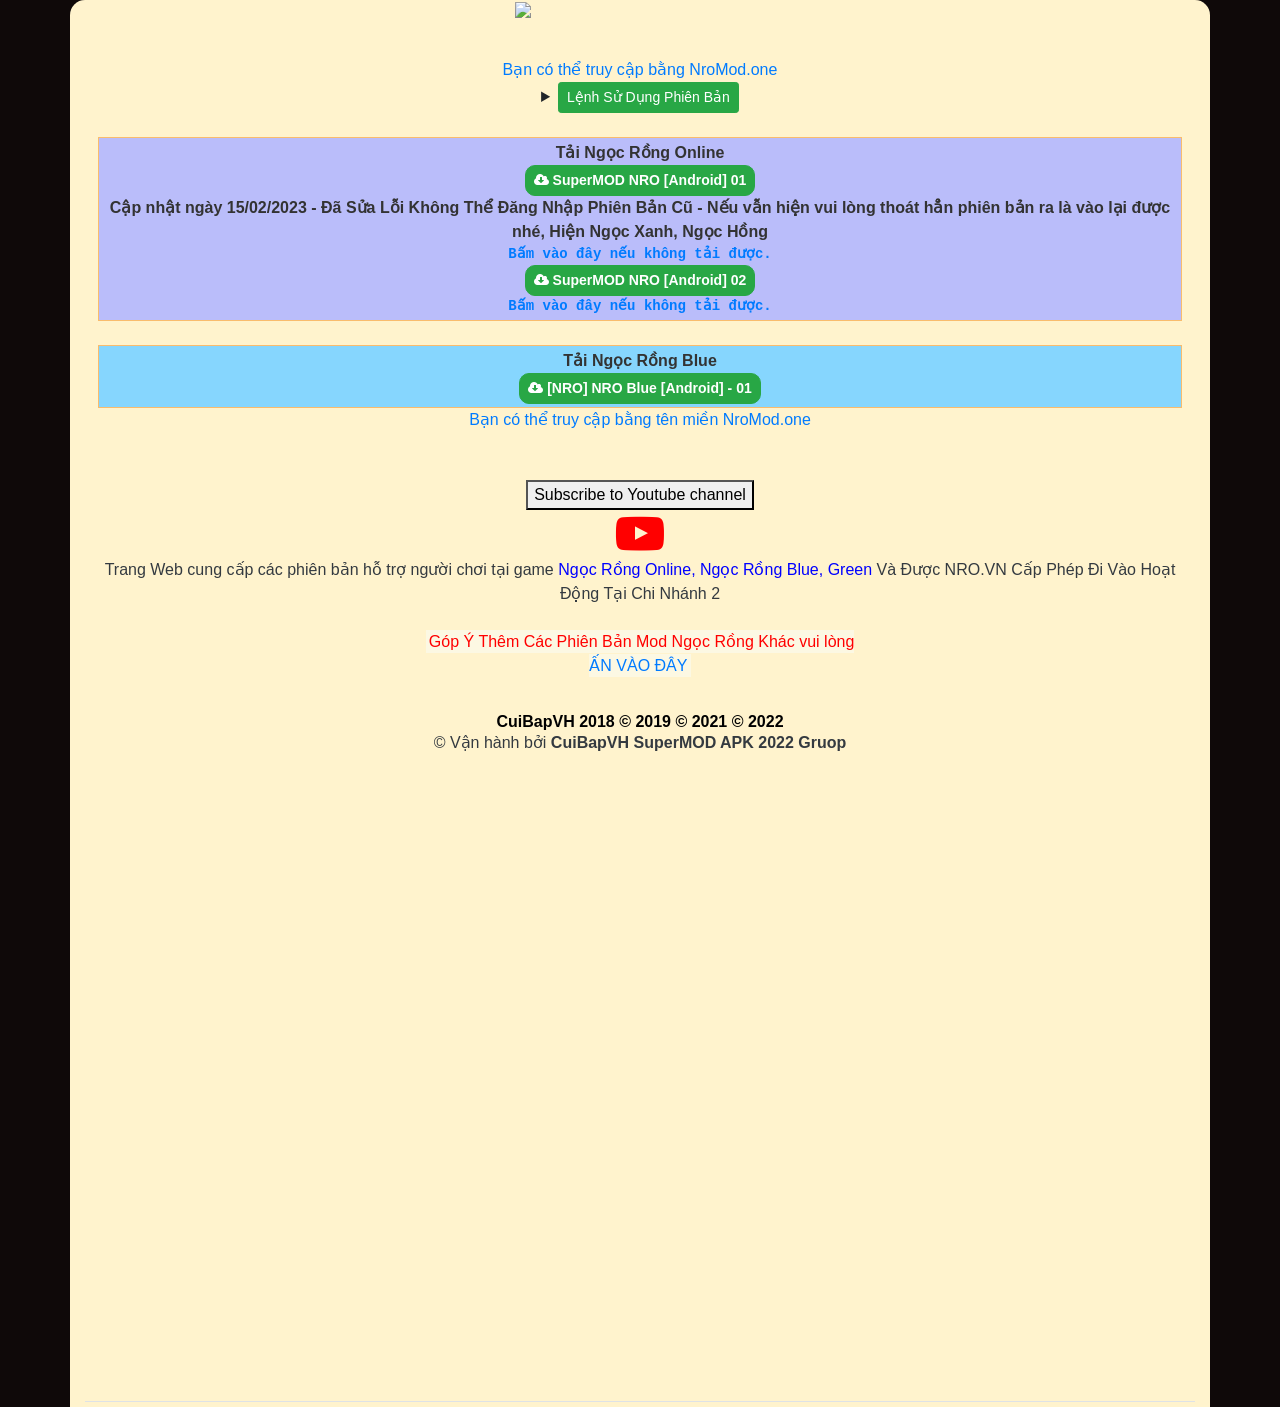
==== commit a78fd40d: "Update index.html" ====
--- a/Cloud/index.html
+++ b/Cloud/index.html
@@ -468,15 +468,7 @@
 <i class="fa fa-cloud-download"></i> <b>
 [NRO] NRO Blue [Android] - 01
  </b>
- </a> <br> <br>
- 
-<a class="btn btn-success btn-sm" style="border-radius: 10px;" href="XacNhan01.html">
-<i class="fa fa-cloud-download"></i> <b>
-[NRO] NRO Blue [Android] - 02
- </b>
- </a>
- <br>
-	Bấm vào để tải về
+ </a> 
   <br>
  
 
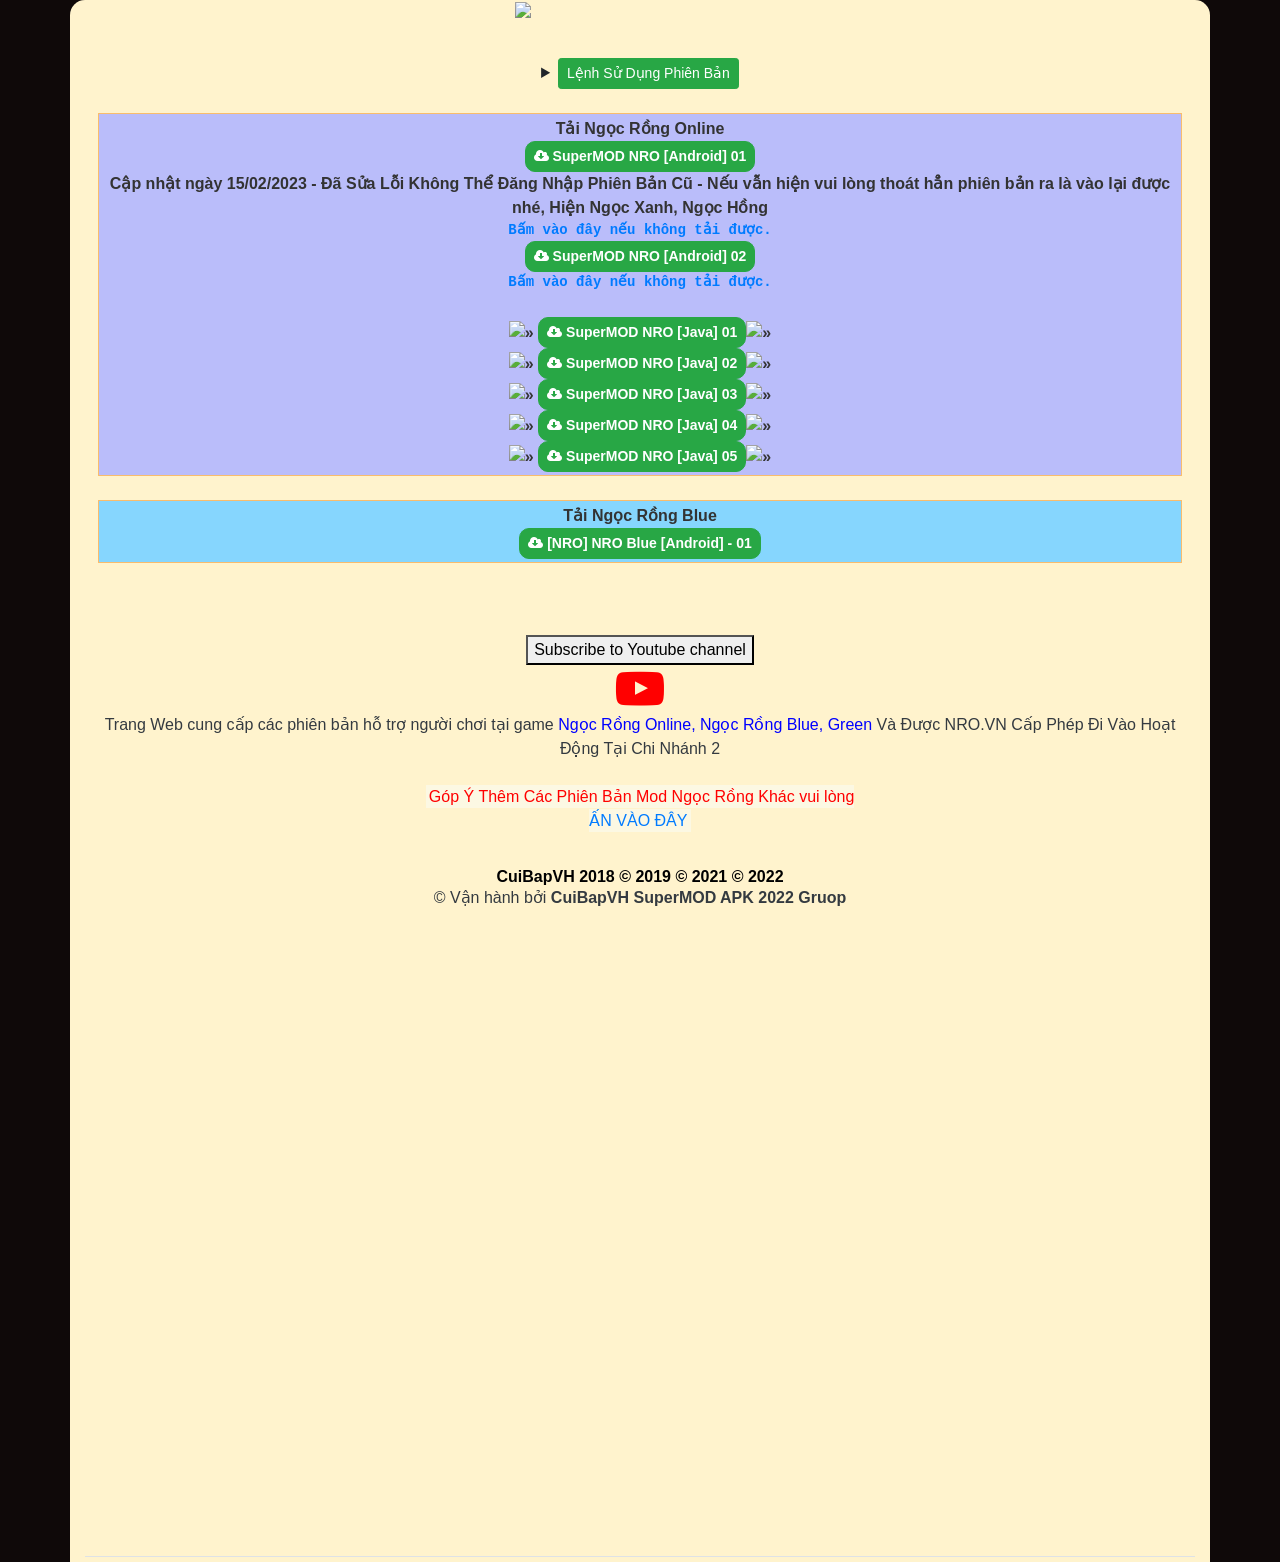
==== commit f458d5a0: "Update index.html" ====
--- a/Cloud/index.html
+++ b/Cloud/index.html
@@ -115,7 +115,6 @@
   margin-left: -5px;
 }
 </style>
-<a href="https://nromod.one">Bạn có thể truy cập bằng NroMod.one</a>
 <details class="">
      <summary > 
  <strong class="btn btn-success btn-sm">Lệnh Sử Dụng Phiên Bản</strong>
@@ -455,7 +454,31 @@
  SuperMOD NRO [Android] 02</b></a>
 <a href="NRO SuperMOD CuiBapVH01.apk" download="CuiBapVHVer2.apk">
 	<br> 
- <code>Bấm vào đây nếu không tải được.</code></a>	
+ <code>Bấm vào đây nếu không tải được.</code></a>
+<br><br>
+	
+<img src="https://dragonballonline.github.io/ProjectInstall/Cloud/hot.gif" alt="»">
+<a class="btn btn-success btn-sm" style="border-radius: 10px;" href="SuperMOD 01.jar" download="VerMOD01.jar">
+ <i class="fa fa-cloud-download"></i> <b>
+ SuperMOD NRO [Java] 01</b></a><img src="https://dragonballonline.github.io/ProjectInstall/Cloud/hot.gif" alt="»"> <br>
+	
+<img src="https://dragonballonline.github.io/ProjectInstall/Cloud/hot.gif" alt="»">
+<a class="btn btn-success btn-sm" style="border-radius: 10px;" href="SuperMOD 02.jar" download="VerMOD02.jar">
+ <i class="fa fa-cloud-download"></i> <b>
+ SuperMOD NRO [Java] 02</b></a><img src="https://dragonballonline.github.io/ProjectInstall/Cloud/hot.gif" alt="»"> <br>
+<img src="https://dragonballonline.github.io/ProjectInstall/Cloud/hot.gif" alt="»">	
+<a class="btn btn-success btn-sm" style="border-radius: 10px;" href="SuperMOD 03.jar" download="VerMOD03.jar">
+ <i class="fa fa-cloud-download"></i> <b>
+ SuperMOD NRO [Java] 03</b></a><img src="https://dragonballonline.github.io/ProjectInstall/Cloud/hot.gif" alt="»"> <br>
+<img src="https://dragonballonline.github.io/ProjectInstall/Cloud/hot.gif" alt="»">
+<a class="btn btn-success btn-sm" style="border-radius: 10px;" href="SuperMOD 04.jar" download="VerMOD04.jar">
+ <i class="fa fa-cloud-download"></i> <b>
+ SuperMOD NRO [Java] 04</b></a><img src="https://dragonballonline.github.io/ProjectInstall/Cloud/hot.gif" alt="»"> <br>
+<img src="https://dragonballonline.github.io/ProjectInstall/Cloud/hot.gif" alt="»">	
+<a class="btn btn-success btn-sm" style="border-radius: 10px;" href="SuperMOD 05.jar" download="VerMOD05.jar">
+ <i class="fa fa-cloud-download"></i> <b>
+ SuperMOD NRO [Java] 05</b></a><img src="https://dragonballonline.github.io/ProjectInstall/Cloud/hot.gif" alt="»"> <br>
+	
  </div>
 
 	
@@ -477,7 +500,6 @@
 </div>
 </div>
 
-<a href="https://nromod.one">Bạn có thể truy cập bằng tên miền NroMod.one</a>
 
 <br><br><br>
 <div class="ibox-content forum-container">
@@ -496,7 +518,7 @@
     Trang Web cung cấp các phiên bản hỗ trợ người chơi tại game <a style="color:blue">Ngọc Rồng Online, Ngọc Rồng Blue, Green</a> Và Được NRO.VN Cấp Phép Đi Vào Hoạt Động Tại Chi Nhánh 2
  <br><br>
  <mark><a style="color:red">Góp Ý Thêm Các Phiên Bản Mod Ngọc Rồng Khác vui lòng</a> <br>
-  <a href="mailto:support@nromod.one">ẤN VÀO ĐÂY</a></mark>
+  <a href="mailto:">ẤN VÀO ĐÂY</a></mark>
  <br><br>
  <div class="copyright" style="line-height: 7px;">
             <p> <b> <div style="color:black;font-weight:bold;">CuiBapVH 2018 © 2019 © 2021 © 2022</div> </b>
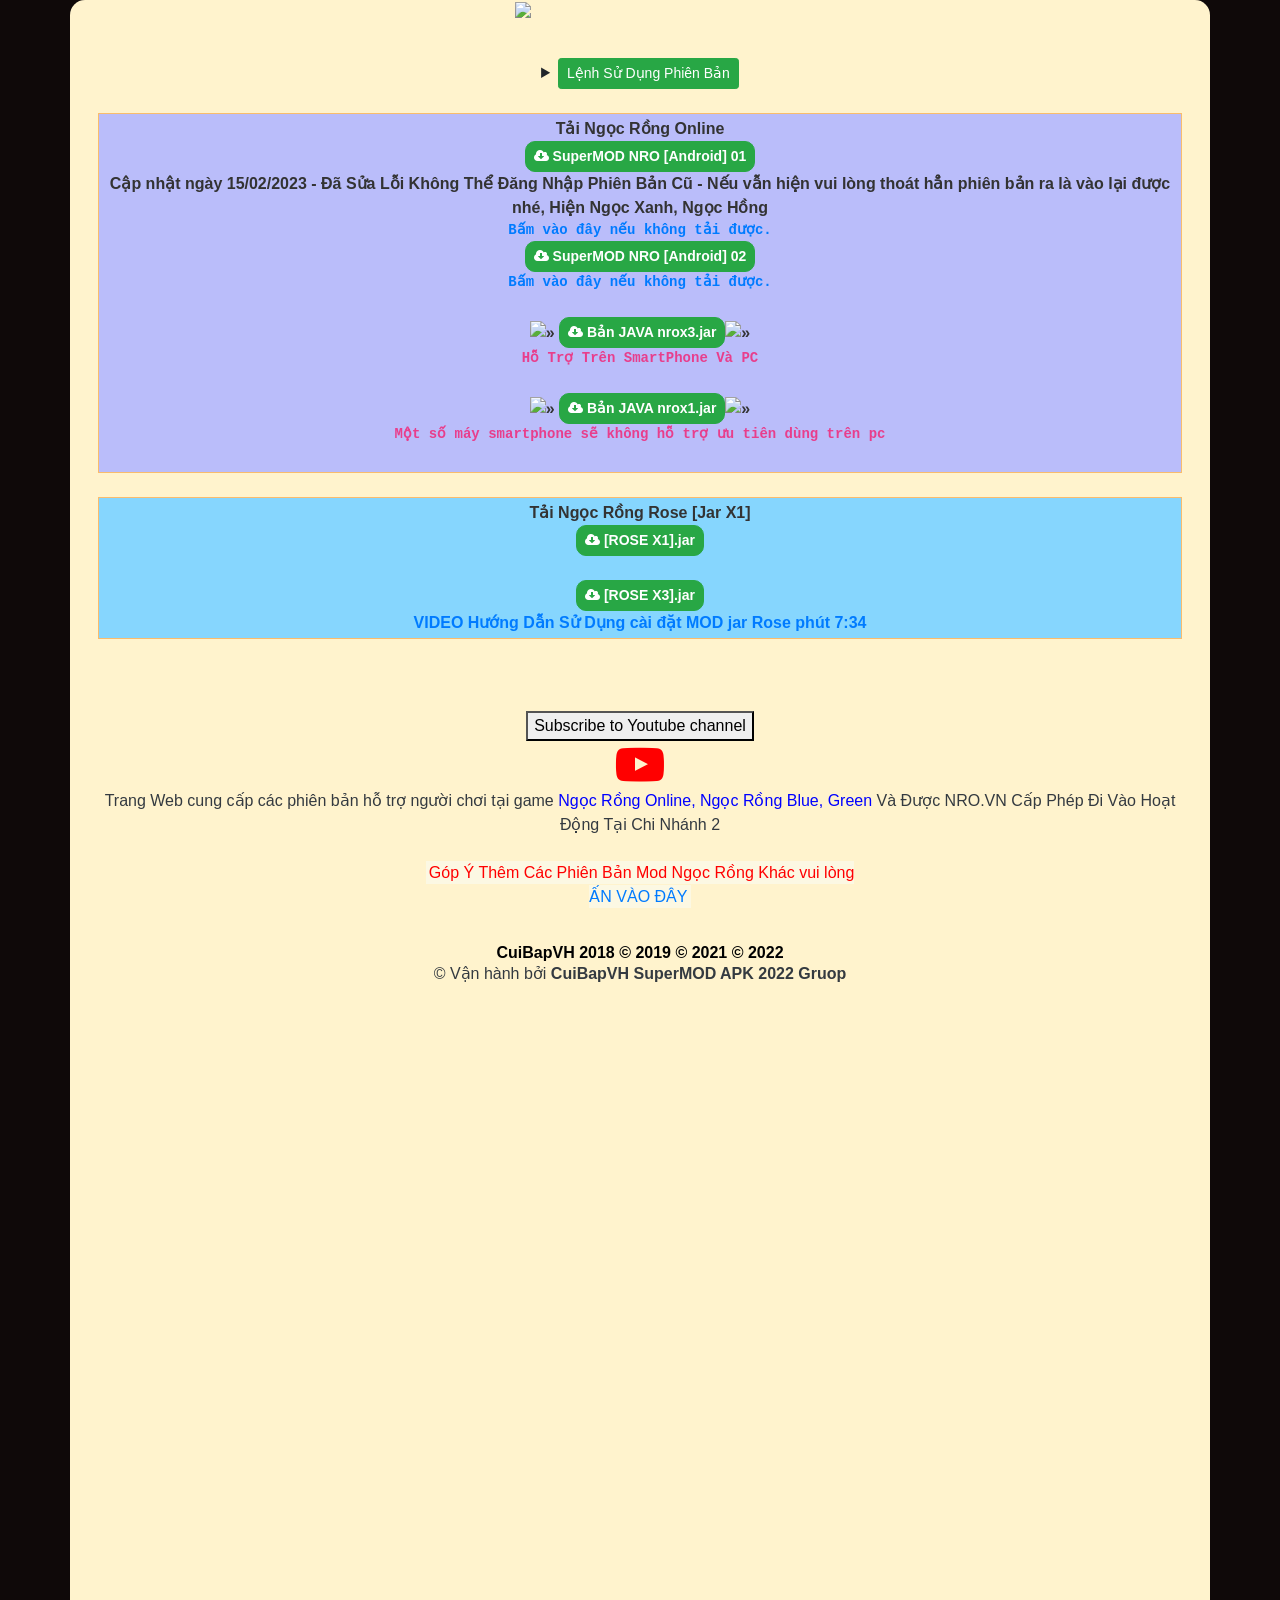
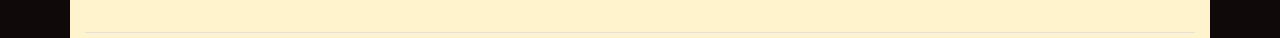
==== commit 53d6c6c2: "Update index.html" ====
--- a/Cloud/index.html
+++ b/Cloud/index.html
@@ -437,7 +437,7 @@
 
 
 
-<div  class="menunro"><a>Tải Ngọc Rồng Online</a>
+<div class="menunro"><a>Tải Ngọc Rồng Online</a>
    <br>
 <a class="btn btn-success btn-sm" style="border-radius: 10px;" href="CuiBapVH1.9.1.apk" download="NRO SuperMOD CuiBapVH.apk">
  <i class="fa fa-cloud-download"></i> <b>
@@ -458,26 +458,17 @@
 <br><br>
 	
 <img src="https://dragonballonline.github.io/ProjectInstall/Cloud/hot.gif" alt="»">
-<a class="btn btn-success btn-sm" style="border-radius: 10px;" href="SuperMOD 01.jar" download="VerMOD01.jar">
+<a class="btn btn-success btn-sm" style="border-radius: 10px;" href="nrox3.jar" download="nrox3.jar">
  <i class="fa fa-cloud-download"></i> <b>
- SuperMOD NRO [Java] 01</b></a><img src="https://dragonballonline.github.io/ProjectInstall/Cloud/hot.gif" alt="»"> <br>
-	
+ Bản JAVA nrox3.jar</b></a><img src="https://dragonballonline.github.io/ProjectInstall/Cloud/hot.gif" alt="»"><br>
+	<code>Hỗ Trợ Trên SmartPhone Và PC</code>
+	<br><br>
 <img src="https://dragonballonline.github.io/ProjectInstall/Cloud/hot.gif" alt="»">
-<a class="btn btn-success btn-sm" style="border-radius: 10px;" href="SuperMOD 02.jar" download="VerMOD02.jar">
+<a class="btn btn-success btn-sm" style="border-radius: 10px;" href="nrox1.jar" download="nrox1.jar">
  <i class="fa fa-cloud-download"></i> <b>
- SuperMOD NRO [Java] 02</b></a><img src="https://dragonballonline.github.io/ProjectInstall/Cloud/hot.gif" alt="»"> <br>
-<img src="https://dragonballonline.github.io/ProjectInstall/Cloud/hot.gif" alt="»">	
-<a class="btn btn-success btn-sm" style="border-radius: 10px;" href="SuperMOD 03.jar" download="VerMOD03.jar">
- <i class="fa fa-cloud-download"></i> <b>
- SuperMOD NRO [Java] 03</b></a><img src="https://dragonballonline.github.io/ProjectInstall/Cloud/hot.gif" alt="»"> <br>
-<img src="https://dragonballonline.github.io/ProjectInstall/Cloud/hot.gif" alt="»">
-<a class="btn btn-success btn-sm" style="border-radius: 10px;" href="SuperMOD 04.jar" download="VerMOD04.jar">
- <i class="fa fa-cloud-download"></i> <b>
- SuperMOD NRO [Java] 04</b></a><img src="https://dragonballonline.github.io/ProjectInstall/Cloud/hot.gif" alt="»"> <br>
-<img src="https://dragonballonline.github.io/ProjectInstall/Cloud/hot.gif" alt="»">	
-<a class="btn btn-success btn-sm" style="border-radius: 10px;" href="SuperMOD 05.jar" download="VerMOD05.jar">
- <i class="fa fa-cloud-download"></i> <b>
- SuperMOD NRO [Java] 05</b></a><img src="https://dragonballonline.github.io/ProjectInstall/Cloud/hot.gif" alt="»"> <br>
+ Bản JAVA nrox1.jar</b></a><img src="https://dragonballonline.github.io/ProjectInstall/Cloud/hot.gif" alt="»"><br>
+	<code>Một số máy smartphone sẽ không hỗ trợ ưu tiên dùng trên pc</code>
+	<br><br>
 	
  </div>
 
@@ -485,14 +476,27 @@
 <br>
 
 
-<div  class="menunroblue"><a>Tải Ngọc Rồng Blue</a>
+<div class="menunroblue"><a>Tải Ngọc Rồng Rose [Jar X1]</a>
  <br>
-<a class="btn btn-success btn-sm" style="border-radius: 10px;" href="XacNhan.html">
+<a class="btn btn-success btn-sm" style="border-radius: 10px;" href="https://dragonballonline.github.io/ProjectInstall/ServerJar/x1.jar">
 <i class="fa fa-cloud-download"></i> <b>
-[NRO] NRO Blue [Android] - 01
+[ROSE X1].jar
  </b>
  </a> 
   <br>
+
+ <br>
+<a class="btn btn-success btn-sm" style="border-radius: 10px;" href="https://dragonballonline.github.io/ProjectInstall/ServerJar/x3.jar">
+<i class="fa fa-cloud-download"></i> <b>
+[ROSE X3].jar
+ </b>
+ </a> 
+  <br>	
+ <a href="https://www.youtube.com/watch?v=Dr78NxMk0sk">VIDEO Hướng Dẫn Sử Dụng cài đặt MOD jar Rose phút 7:34</a><br>
+
+
+
+</div>
  
 
 
